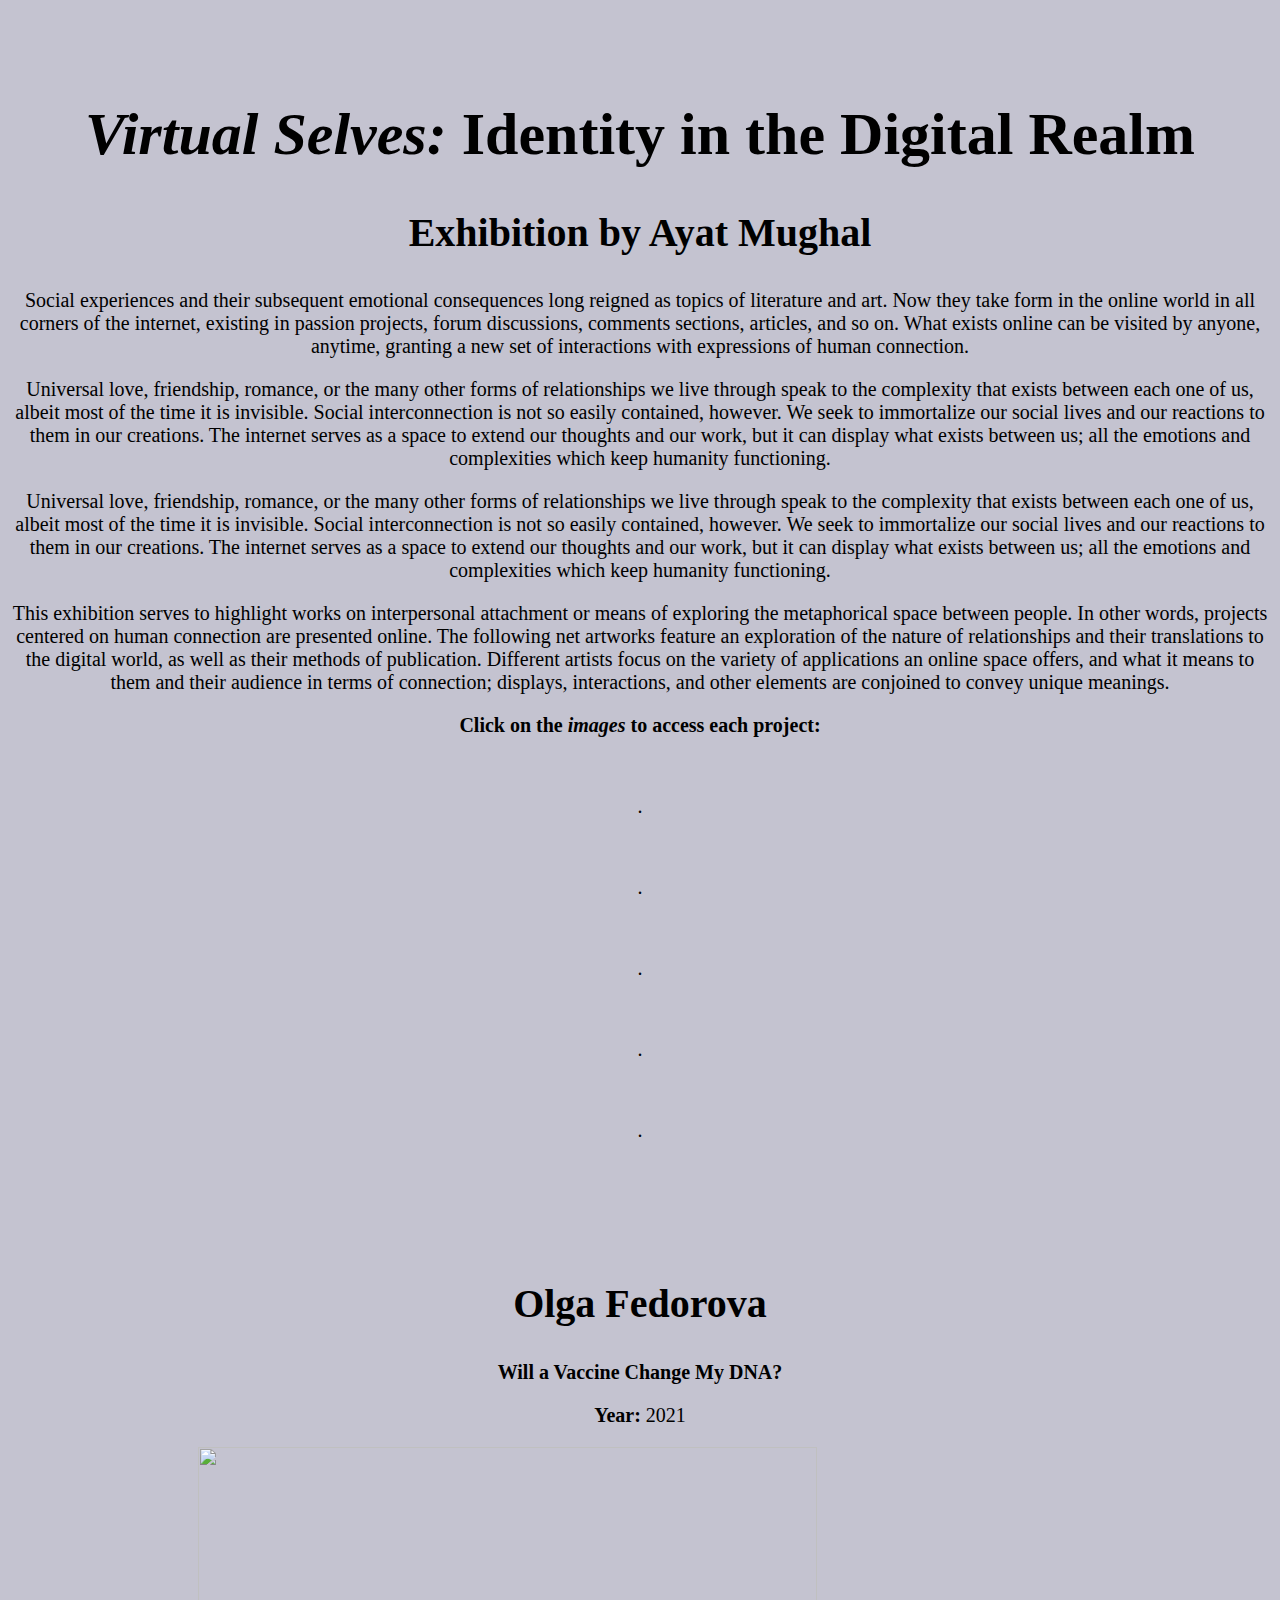
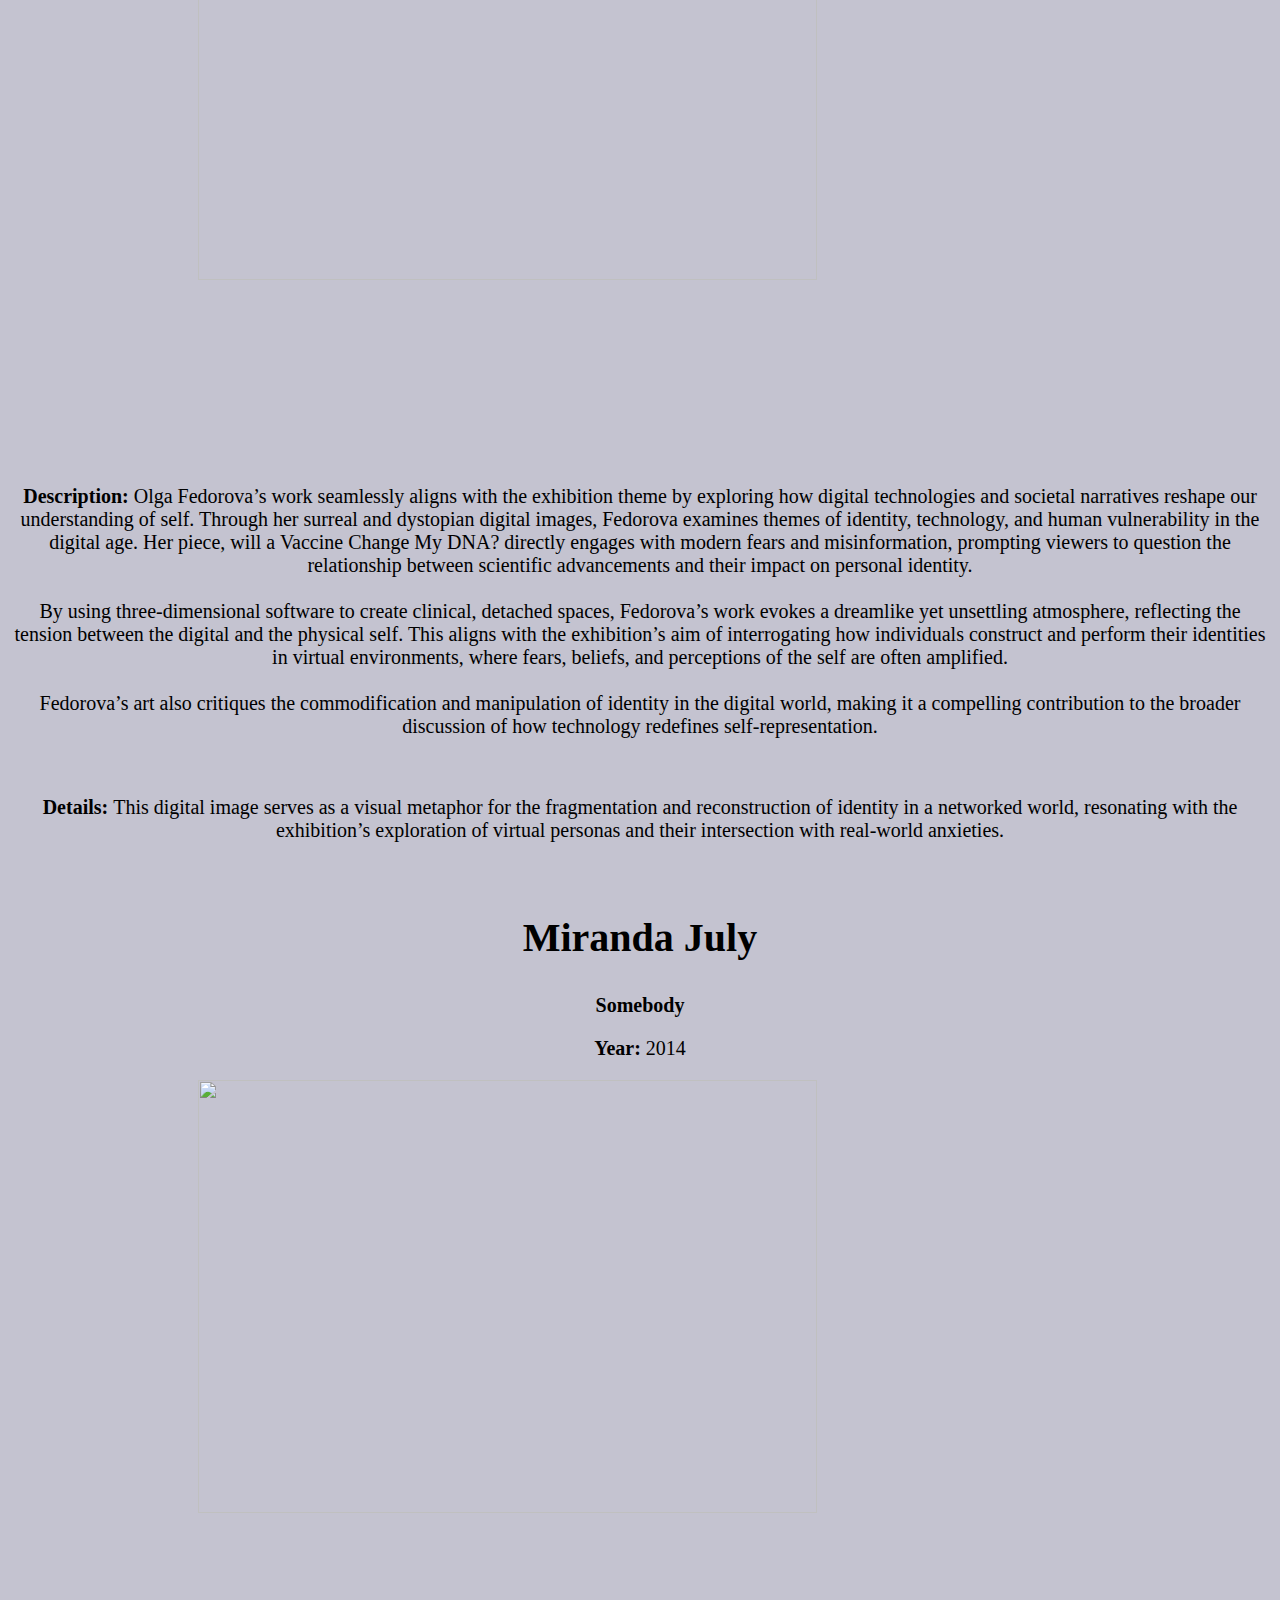
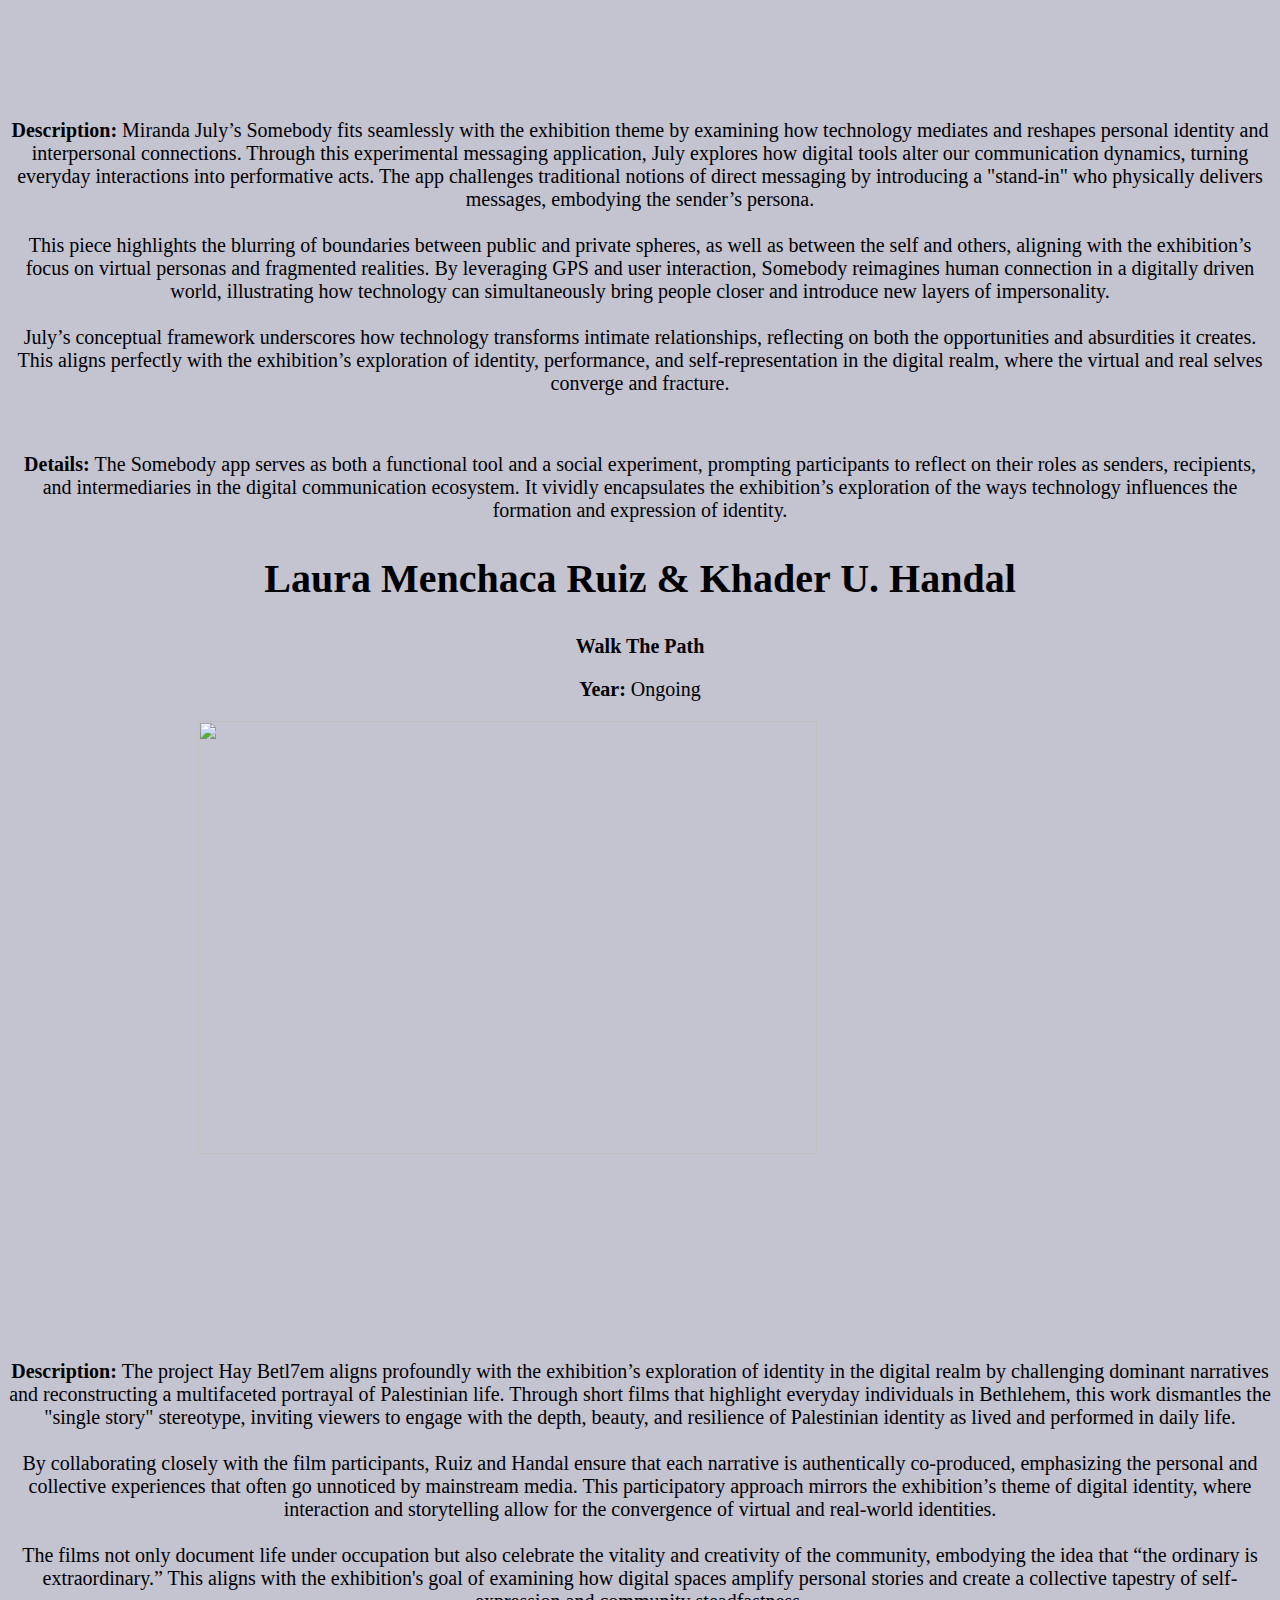
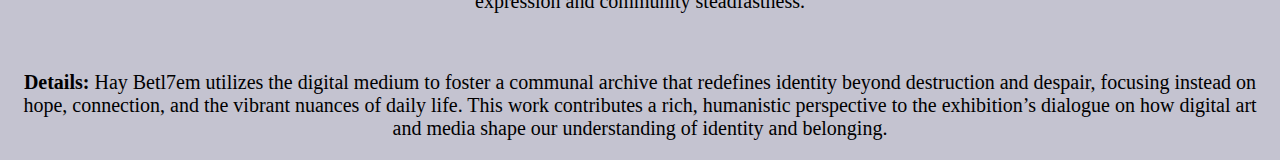
==== exhibition/index.html @ 5fdb47a1 "Add files via upload" ====
<html lang="en">
<head>
  <meta charset="UTF-8">
  <meta name="viewport" content="width=device-width, initial-scale=1.0">
  <title>Exhibition</title>
    <link rel="stylesheet" href="css/exhibition.css">
</head>
<body>
  <div class="left">
    <h1><i>Virtual Selves:</i> Identity in the Digital Realm</h1>
    <h2>Exhibition by Ayat Mughal</h2>
    <p class="exhibition-description">
      Social experiences and their subsequent emotional consequences long reigned as topics of literature and art. 
      Now they take form in the online world in all corners of the internet, existing in passion projects, forum discussions, 
      comments sections, articles, and so on. What exists online can be visited by anyone, anytime, granting a new set of 
      interactions with expressions of human connection.</p>
    <p class="exhibition-description">
    Universal love, friendship, romance, or the many other forms of relationships we live through speak to the complexity 
    that exists between each one of us, albeit most of the time it is invisible. Social interconnection is not so easily 
    contained, however. We seek to immortalize our social lives and our reactions to them in our creations. The internet 
    serves as a space to extend our thoughts and our work, but it can display what exists between us; all the emotions 
    and complexities which keep humanity functioning.</p>
    <p class="exhibition-description">
      Universal love, friendship, romance, or the many other forms of relationships we live through speak to the complexity 
      that exists between each one of us, albeit most of the time it is invisible. Social interconnection is not so easily 
      contained, however. We seek to immortalize our social lives and our reactions to them in our creations. The internet 
      serves as a space to extend our thoughts and our work, but it can display what exists between us; all the emotions and 
      complexities which keep humanity functioning.</p>
    <p class="exhibition-description">
      This exhibition serves to highlight works on interpersonal attachment or means of exploring the metaphorical 
      space between people. In other words, projects centered on human connection are presented online. The following net 
      artworks feature an exploration of the nature of relationships and their translations to the digital world, as well as
      their methods of publication. Different artists focus on the variety of applications an online space offers, and what 
      it means to them and their audience in terms of connection; displays, interactions, and other elements are conjoined to 
      convey unique meanings.</p>
    
    <h3 class="exhibition-description">
        Click on the <i>images</i> to access each project:</h3>

  </div>
  
  <br>
  <p>.</p>
  <br>
  <p>.</p>
  <br>
  <p>.</p>
  <br>
  <p>.</p>
  <br>
  <p>.</p>
  <br>
  
  <div class="artwork">
    <h2>Olga Fedorova</h2>
    <p><strong>Will a Vaccine Change My DNA?</strong></p>
    <p><strong>Year:</strong> 2021</p>

    <a href="https://desktopresidency.com/olga-fedorova">
      <img src="/Users/ayatmughal/Library/Mobile Documents/com~apple~CloudDocs/exhibition/img/image1.jpg">
    </a>
  <p><strong>Description: </strong>Olga Fedorova’s work seamlessly aligns with the exhibition theme by exploring how digital 
    technologies and societal narratives reshape our understanding of self. Through her surreal and dystopian digital images, 
    Fedorova examines themes of identity, technology, and human vulnerability in the digital age. Her piece, will a Vaccine 
    Change My DNA? directly engages with modern fears and misinformation, prompting viewers to question the relationship 
    between scientific advancements and their impact on personal identity.
    <br>
    <br>
    By using three-dimensional software to create clinical, detached spaces, Fedorova’s work evokes a dreamlike yet 
    unsettling atmosphere, reflecting the tension between the digital and the physical self. This aligns with the exhibition’s 
    aim of interrogating how individuals construct and perform their identities in virtual environments, where fears, beliefs, 
    and perceptions of the self are often amplified.
    <br>
    <br>
    Fedorova’s art also critiques the commodification and manipulation of identity in the digital world, making it a compelling 
    contribution to the broader discussion of how technology redefines self-representation.</p>
    <br>
  <p><strong>Details: </strong>This digital image serves as a visual metaphor for the fragmentation and reconstruction of 
    identity in a networked world, resonating with the exhibition’s exploration of virtual personas and their intersection with 
    real-world anxieties.</p>
  
  <br>

  <h2>Miranda July</h2>
  <p><strong>Somebody</strong></p>
    <p><strong>Year:</strong> 2014</p>

    <a href="https://www.newmuseum.org/exhibition/somebody-a-new-messaging-service-by-miranda-july/">
      <img src="/Users/ayatmughal/Library/Mobile Documents/com~apple~CloudDocs/exhibition/img/image2.webp">
    </a>
  <p><strong>Description: </strong>Miranda July’s Somebody fits seamlessly with the exhibition theme by examining how technology 
    mediates and reshapes personal identity and interpersonal connections. Through this experimental messaging application, 
    July explores how digital tools alter our communication dynamics, turning everyday interactions into performative acts. 
    The app challenges traditional notions of direct messaging by introducing a "stand-in" who physically delivers messages, 
    embodying the sender’s persona.
    <br>
    <br>
    This piece highlights the blurring of boundaries between public and private spheres, as well as between the self and others, 
    aligning with the exhibition’s focus on virtual personas and fragmented realities. By leveraging GPS and user interaction, 
    Somebody reimagines human connection in a digitally driven world, illustrating how technology can simultaneously bring people 
    closer and introduce new layers of impersonality.
    <br>
    <br>
    July’s conceptual framework underscores how technology transforms intimate relationships, reflecting on both the opportunities 
    and absurdities it creates. This aligns perfectly with the exhibition’s exploration of identity, performance, 
    and self-representation in the digital realm, where the virtual and real selves converge and fracture.
</p>
    <br>
  <p><strong>Details: </strong>The Somebody app serves as both a functional tool and a social experiment, prompting participants 
    to reflect on their roles as senders, recipients, and intermediaries in the digital communication ecosystem. It vividly 
    encapsulates the exhibition’s exploration of the ways technology influences the formation and expression of identity.</p>


    <h2>Laura Menchaca Ruiz & Khader U. Handal</h2>
    <p><strong>Walk The Path</strong></p>
    <p><strong>Year:</strong> Ongoing</p>

    <a href="https://palestine.to-be-named.org/Hay-Betl7em/">
      <img src="/Users/ayatmughal/Library/Mobile Documents/com~apple~CloudDocs/exhibition/img/image3.png">
    </a>
  <p><strong>Description: </strong>The project Hay Betl7em aligns profoundly with the exhibition’s exploration of identity in the 
    digital realm by challenging dominant narratives and reconstructing a multifaceted portrayal of Palestinian life. Through 
    short films that highlight everyday individuals in Bethlehem, this work dismantles the "single story" stereotype, inviting 
    viewers to engage with the depth, beauty, and resilience of Palestinian identity as lived and performed in daily life.
    <br>
    <br>
    By collaborating closely with the film participants, Ruiz and Handal ensure that each narrative is authentically co-produced, 
    emphasizing the personal and collective experiences that often go unnoticed by mainstream media. This participatory approach 
    mirrors the exhibition’s theme of digital identity, where interaction and storytelling allow for the convergence of virtual 
    and real-world identities.
    <br>
    <br>
    The films not only document life under occupation but also celebrate the vitality and creativity of the community, 
    embodying the idea that “the ordinary is extraordinary.” This aligns with the exhibition's goal of examining how digital 
    spaces amplify personal stories and create a collective tapestry of self-expression and community steadfastness.
  </p>
    <br>
  <p><strong>Details: </strong>Hay Betl7em utilizes the digital medium to foster a communal archive that redefines identity beyond 
    destruction and despair, focusing instead on hope, connection, and the vibrant nuances of daily life. This work contributes a 
    rich, humanistic perspective to the exhibition’s dialogue on how digital art and media shape our understanding of identity and 
    belonging.</p>
  </div> 
  
</body>
</html>
---- exhibition/css/exhibition.css ----
body{
  background-color: #c4c3d0;


h1{
  font-size: 60;
  text-align:center;
}
h2{
  font-size: 40;
  text-align:center;
}
h3{
  font-size: 20;
  text-align: center;
}
h4{
  font-size: 20;
  text-align: center;
}
p{
  font-size: 20;
  text-align:center;
}

div {
  margin-top: 100px; 
}
img {
  width:70%;
  display:block;
  margin:0 auto;
}

.titlestuff {
  width:40%;
  display:block;
  margin:0 auto;
}

@media screen and (max-width: 992px) {
    img {
      width:80%;
    }
    .titlestuff {
      width:70%;
    }
}

@media screen and (max-width: 768px) {
    img {
      width:100%;
    }
    .titlestuff {
      width:100%;
    }
}
}
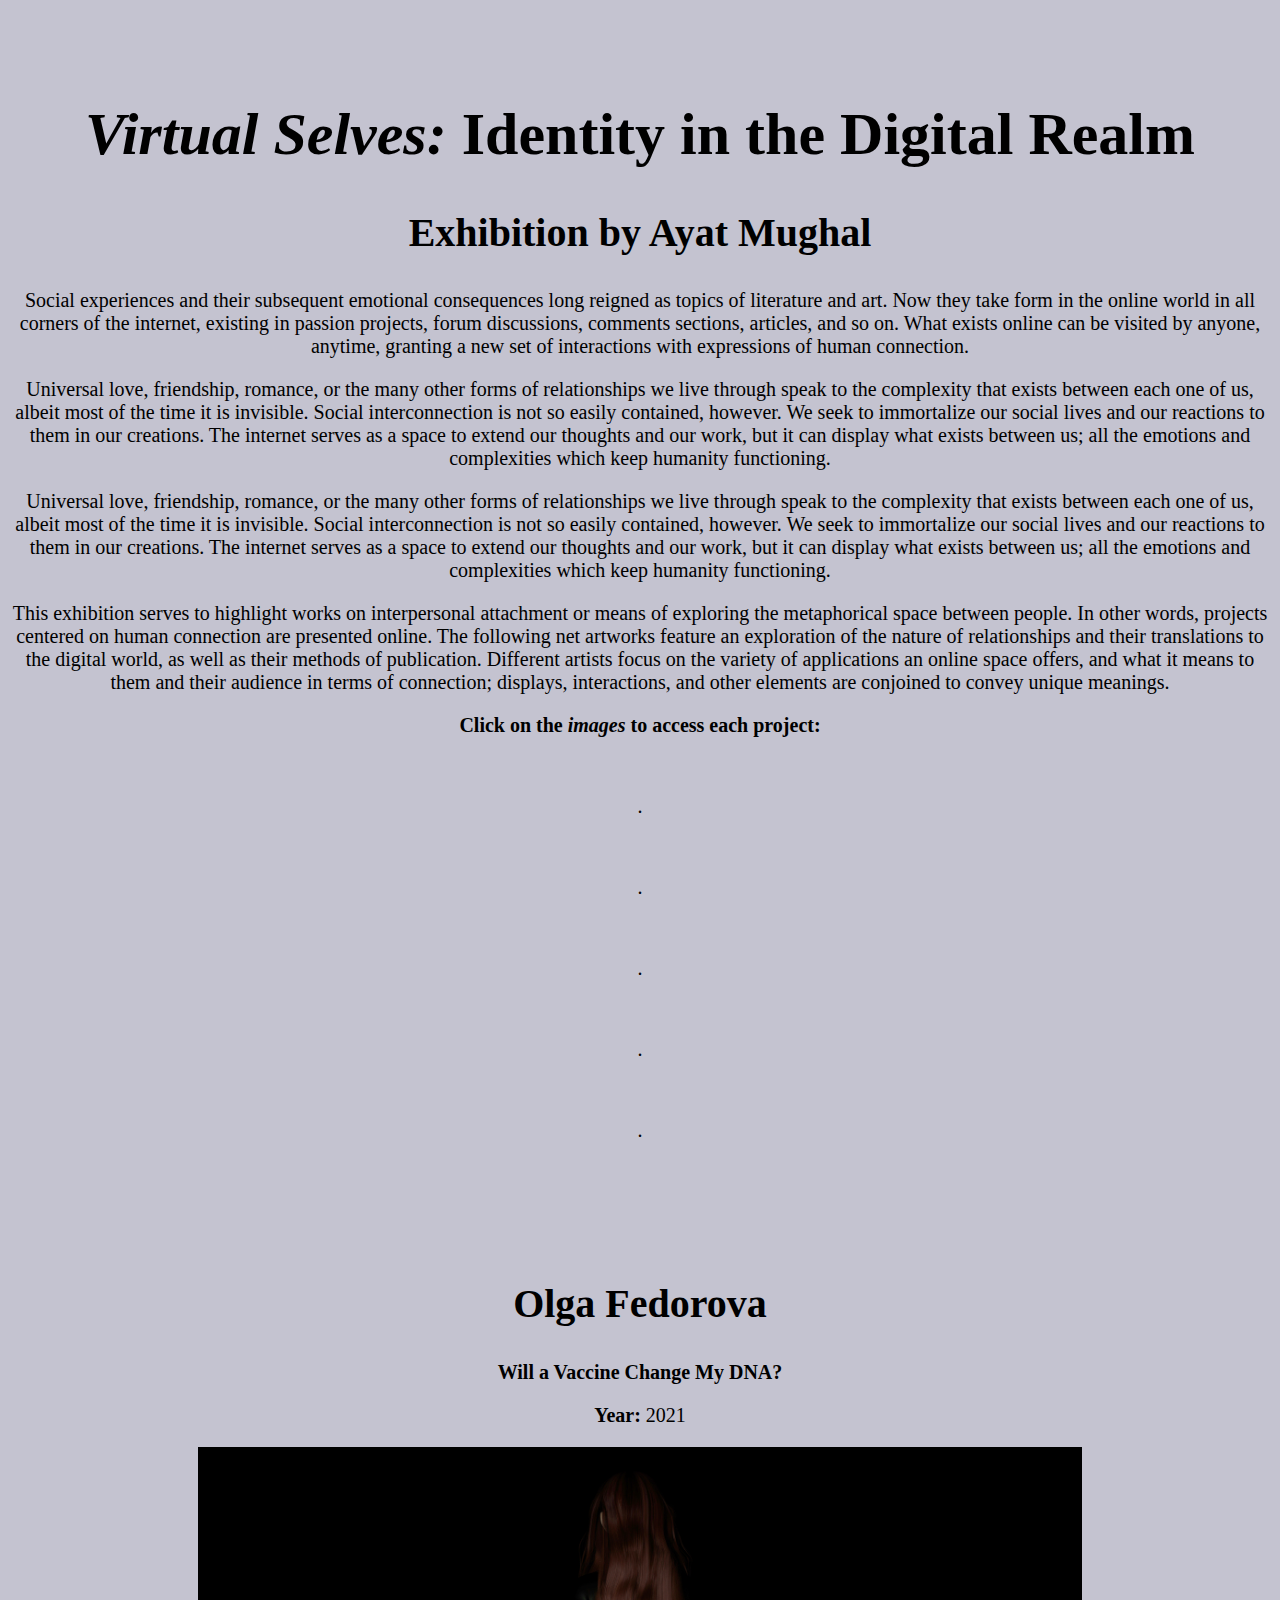
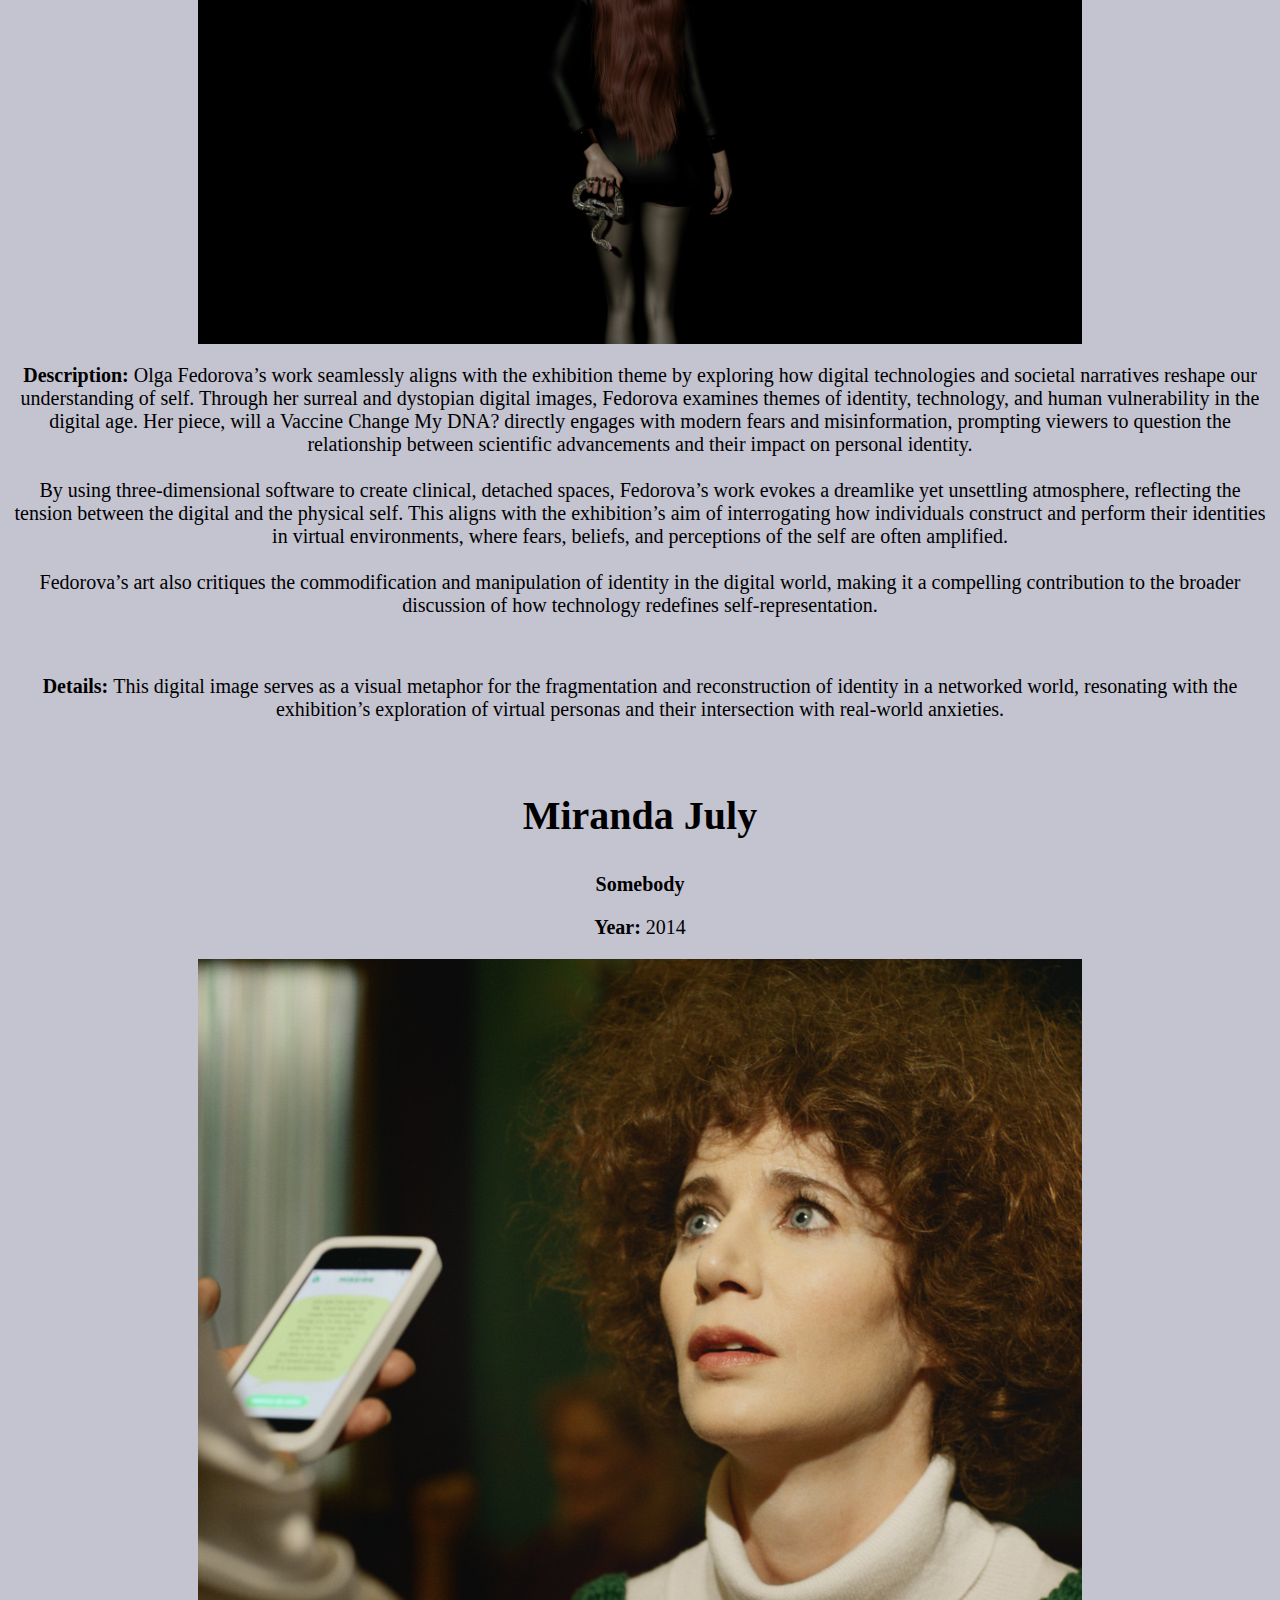
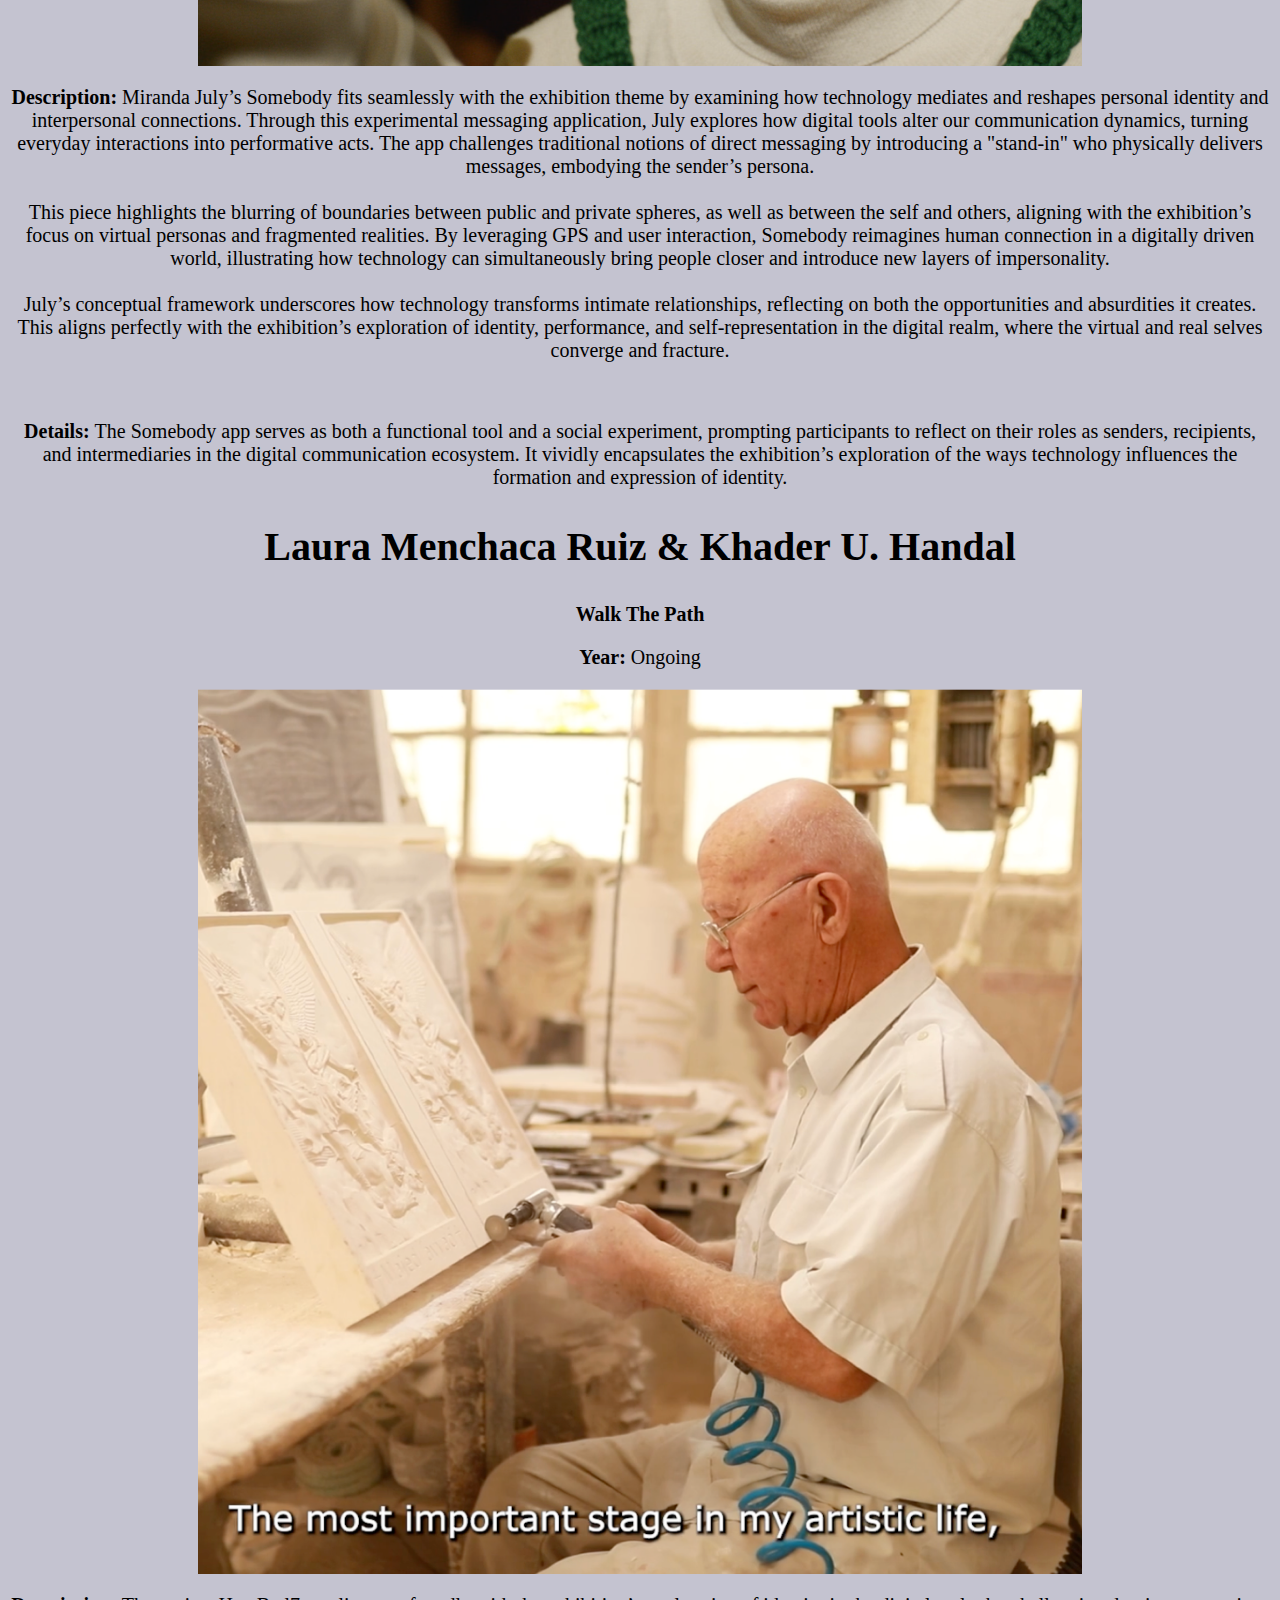
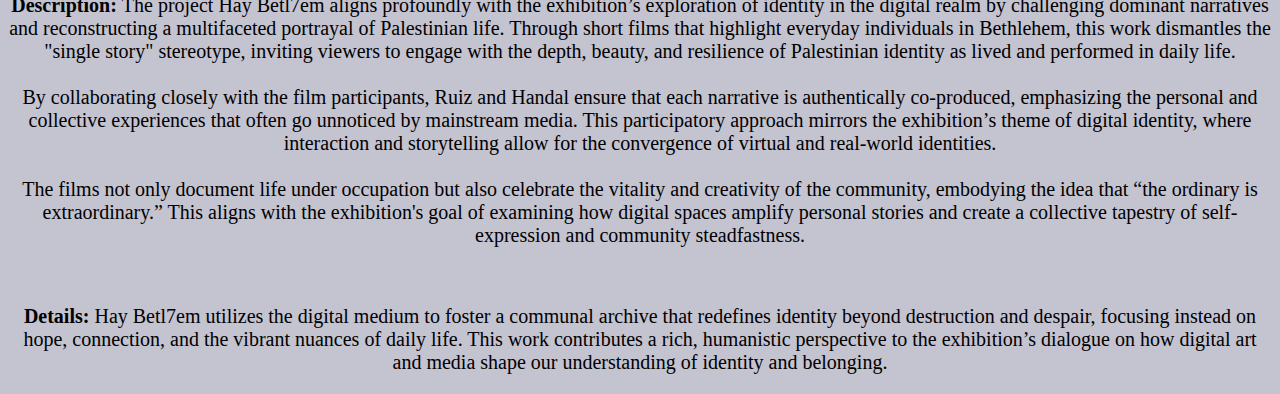
==== commit 20abbcf5: "Add files via upload" ====
--- a/exhibition/index.html
+++ b/exhibition/index.html
@@ -57,7 +57,7 @@
     <p><strong>Year:</strong> 2021</p>
 
     <a href="https://desktopresidency.com/olga-fedorova">
-      <img src="/Users/ayatmughal/Library/Mobile Documents/com~apple~CloudDocs/exhibition/img/image1.jpg">
+      <img src="dc891889-233f-4c76-9e24-f96cf1c31acc_rw_3840.jpg">
     </a>
   <p><strong>Description: </strong>Olga Fedorova’s work seamlessly aligns with the exhibition theme by exploring how digital 
     technologies and societal narratives reshape our understanding of self. Through her surreal and dystopian digital images, 
@@ -86,7 +86,7 @@
     <p><strong>Year:</strong> 2014</p>
 
     <a href="https://www.newmuseum.org/exhibition/somebody-a-new-messaging-service-by-miranda-july/">
-      <img src="/Users/ayatmughal/Library/Mobile Documents/com~apple~CloudDocs/exhibition/img/image2.webp">
+      <img src="MJULY.webp">
     </a>
   <p><strong>Description: </strong>Miranda July’s Somebody fits seamlessly with the exhibition theme by examining how technology 
     mediates and reshapes personal identity and interpersonal connections. Through this experimental messaging application, 
@@ -116,7 +116,7 @@
     <p><strong>Year:</strong> Ongoing</p>
 
     <a href="https://palestine.to-be-named.org/Hay-Betl7em/">
-      <img src="/Users/ayatmughal/Library/Mobile Documents/com~apple~CloudDocs/exhibition/img/image3.png">
+      <img src="Thumbnail.png">
     </a>
   <p><strong>Description: </strong>The project Hay Betl7em aligns profoundly with the exhibition’s exploration of identity in the 
     digital realm by challenging dominant narratives and reconstructing a multifaceted portrayal of Palestinian life. Through 
